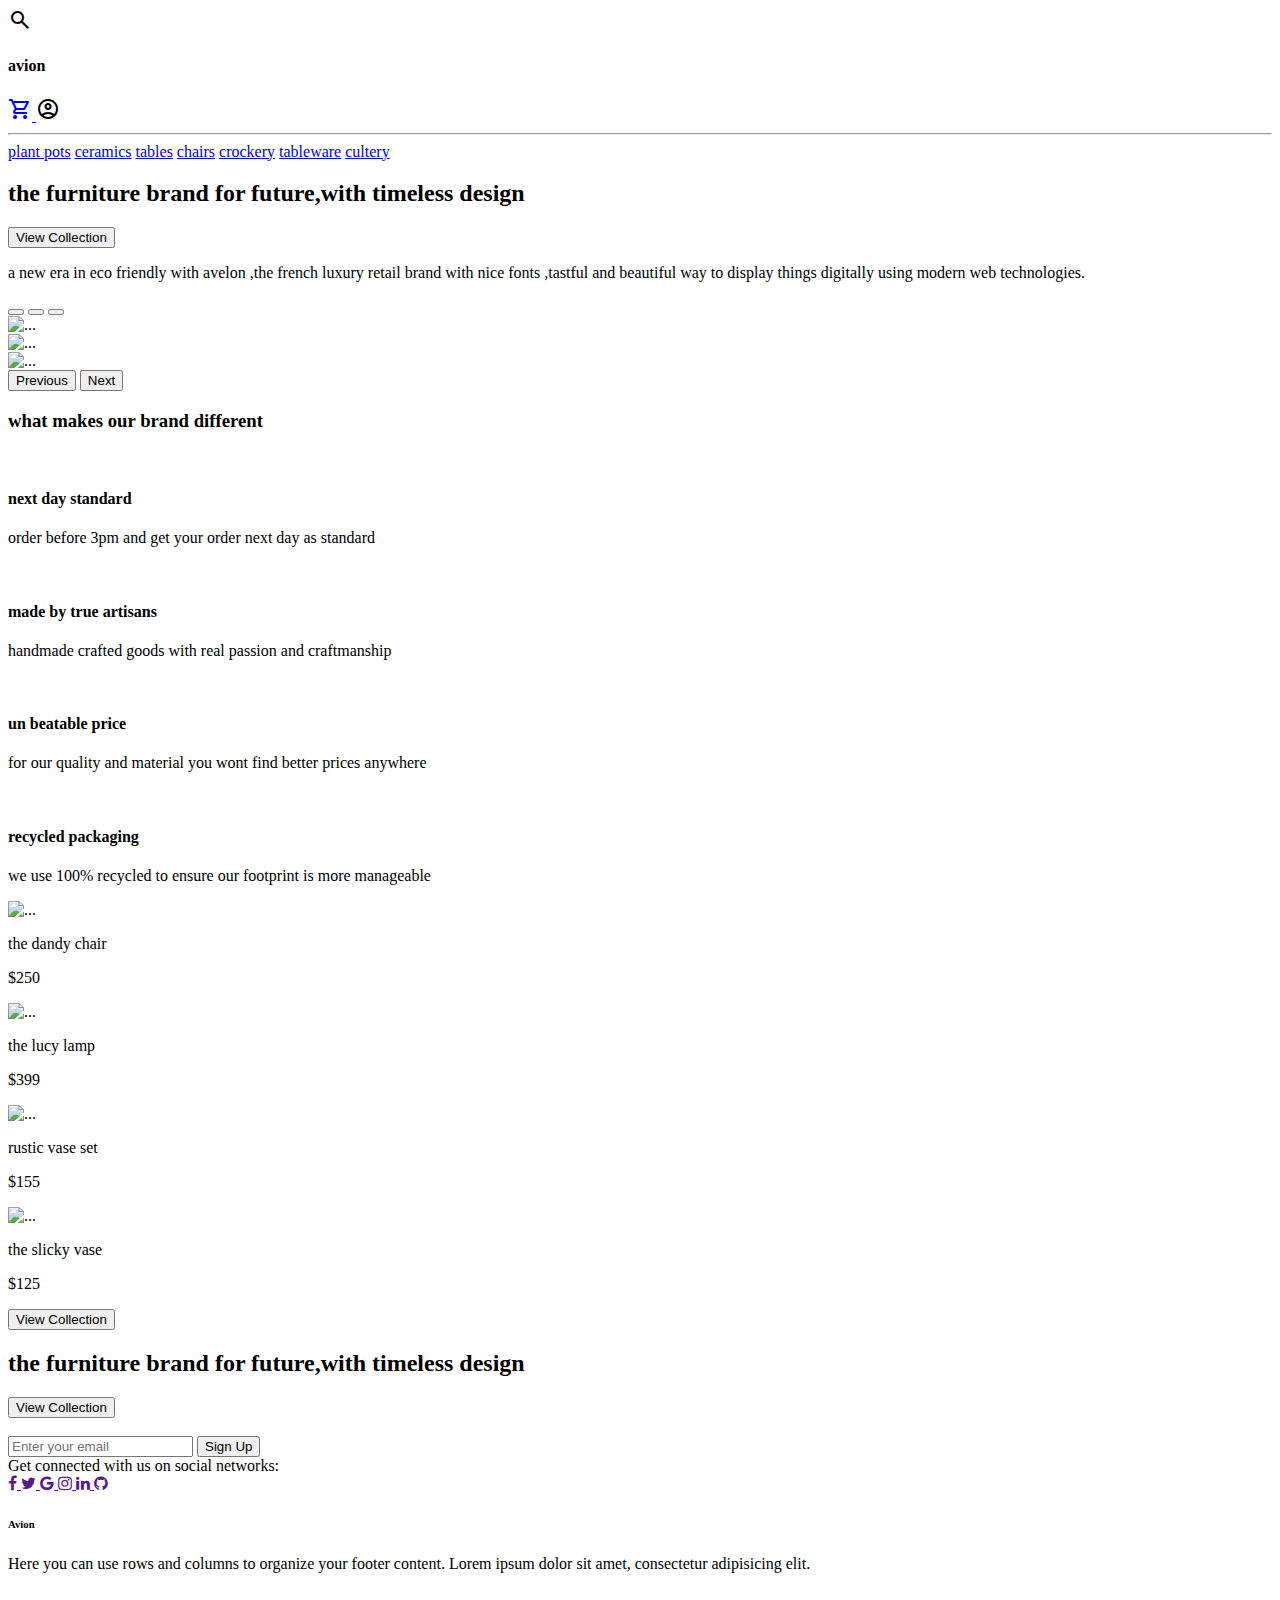
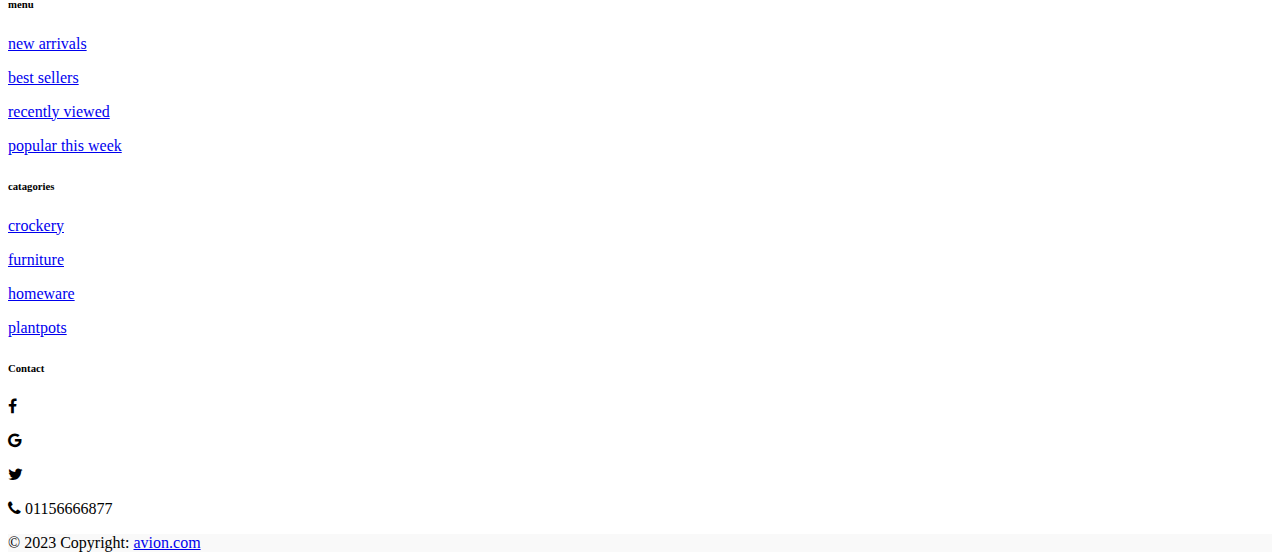
==== index.html @ 95e4d7e0 "Update index.html" ====
<!DOCTYPE html>
<html lang="en">
<head>
    <meta charset="UTF-8">
    <meta name="viewport" content="width=device-width, initial-scale=1.0">
    <link rel="preconnect" href="https://fonts.googleapis.com">
    <link rel="preconnect" href="https://fonts.gstatic.com" crossorigin>
    <link href="https://fonts.googleapis.com/css2?family=Fuggles&family=Inter:wght@100;200;300;400;500;600;700;800;900&family=Manrope:wght@200;300;400;500;600;700;800&family=Mooli&family=Open+Sans:ital,wght@0,300;0,400;0,500;0,600;0,700;0,800;1,300;1,400;1,500;1,600;1,700;1,800&family=Poppins:ital,wght@0,100;0,200;0,300;0,400;0,500;0,600;0,700;0,800;0,900;1,100;1,200;1,300;1,400;1,500;1,600;1,700;1,800;1,900&family=Work+Sans:ital,wght@0,100;0,200;0,300;0,400;0,500;0,600;0,700;0,800;0,900;1,100;1,200;1,300;1,400;1,500;1,600;1,700;1,800;1,900&display=swap" rel="stylesheet">
    <link rel="stylesheet" href="https://fonts.googleapis.com/css2?family=Material+Symbols+Outlined:opsz,wght,FILL,GRAD@24,400,0,0" />
    <link rel="stylesheet" href="https://cdnjs.cloudflare.com/ajax/libs/font-awesome/4.7.0/css/font-awesome.min.css">
    <link rel="stylesheet" href="/E-commerece/src/vendor/bootstrap.min.css">
    <link rel="stylesheet" href="/E-commerece/src/css/general.css">
    <link rel="stylesheet" href="/E-commerece/src/css/Home.css">
    <link rel="shortcut icon" href="/E-commerece/src/images/mobile-shopping.png" type="image/x-icon">
    <title>Avion | Home</title>
</head>
<body>
    <header>
        <nav>
            <div class="main-nav">
                <span class="material-symbols-outlined">
                    search
                    </span>
                    <h4>
                        avion
                    </h4>
                    <div class="nav-icons">
                      <a href="/shoppingcart.html">                                <span class="material-symbols-outlined">
                        shopping_cart
                        </span>
                    </a>
                            <span class="material-symbols-outlined">
                                account_circle
                                </span>
                    </div>
            </div>
            <hr>
            <div class="nav-links">
                <a href="#">plant pots</a>
                <a href="#">ceramics</a>
                <a href="#">tables</a>
                <a href="#">chairs</a>
                <a href="#">crockery</a>
                <a href="#">tableware</a>
                <a href="#">cultery</a>
            </div>
        </nav>
        <section>
                <div class="row gx-0 main-div">
                    <div class="col-12 col-md-7 text-sec">
                            <h2>the furniture brand for future,with timeless design</h2>
                            <div class="button-text">
                              <a href="/E-commerece/allproducts.html"><button type="button">View Collection</button></a>
                              <p class="pt-2">a new era in eco friendly with avelon ,the french luxury retail brand with nice fonts ,tastful and beautiful way to display things digitally using modern web technologies.</p>
                            </div>
                    </div>
                    <div class="col-12 col-md-5 img-sec">
                      <div id="carouselExampleIndicators" class="carousel slide" data-bs-ride="true">
                        <div class="carousel-indicators">
                          <button type="button" data-bs-target="#carouselExampleIndicators" data-bs-slide-to="0" class="active" aria-current="true" aria-label="Slide 1"></button>
                          <button type="button" data-bs-target="#carouselExampleIndicators" data-bs-slide-to="1" aria-label="Slide 2"></button>
                          <button type="button" data-bs-target="#carouselExampleIndicators" data-bs-slide-to="2" aria-label="Slide 3"></button>
                        </div>
                        <div class="carousel-inner">
                          <div class="carousel-item active">
                            <img src="/E-commerece/src/images/pexels-vecislavas-popa-1571452.jpg" class="d-block w-100" alt="..." class="">
                          </div>
                          <div class="carousel-item">
                            <img src="/E-commerece/src/images/pexels-pixabay-276566.jpg" class="d-block w-100" alt="...">
                          </div>
                          <div class="carousel-item">
                            <img src="/E-commerece/src/images/pexels-huseyn-kamaladdin-667838.jpg" class="d-block w-100" alt="...">
                          </div>
                        </div>
                        <button class="carousel-control-prev" type="button" data-bs-target="#carouselExampleIndicators" data-bs-slide="prev">
                          <span class="carousel-control-prev-icon" aria-hidden="true"></span>
                          <span class="visually-hidden">Previous</span>
                        </button>
                        <button class="carousel-control-next" type="button" data-bs-target="#carouselExampleIndicators" data-bs-slide="next">
                          <span class="carousel-control-next-icon" aria-hidden="true"></span>
                          <span class="visually-hidden">Next</span>
                        </button>
                      </div>
                    </div>
                </div>
        </section>
        </header>
        <main>
          <section class="our-brand-diiferent">
            <h3 class="text-center">what makes our brand different</h3>
            <div class="row  brand-cards">
              <div class="col-12 col-md-3">
                <img src="/E-commerece/src/images/Delivery.svg" alt="" srcset="">
                <h4>next day standard</h4>
                <p>order before 3pm and get your order next day as standard </p>
              </div>
              <div class="col-12 col-md-3">
                <img src="/E-commerece/src/images/Checkmark--outline.svg" alt="">
                <h4>made by true artisans</h4>
                <p>handmade crafted goods with real passion and craftmanship</p>
              </div>
              <div class="col-12 col-md-3">
                <img src="/E-commerece/src/images/Purchase.svg" alt="" srcset="">
                <h4>un beatable price</h4>
                <p>for our quality and material you wont find better prices anywhere</p>
              </div>
              <div class="col-12 col-md-2 flex-grow-1 recycled-card">
                <img src="/E-commerece/src/images/Sprout.svg" alt="" srcset="">
                <h4>recycled packaging</h4>
                <p>we use 100% recycled to ensure our footprint is more manageable</p>
              </div>
            </div>
          </section>
          <section>
            <div class="row  gy-sm-3 gx-2 products-cards">
              <div class="col-6 col-md-3">
                <img src="/E-commerece/src/images/Photoo.png" class="" alt="...">
                <p>the dandy chair</p>
                <p>$250</p>
              </div>
              <div class="col-6 col-md-3">
                <img src="/E-commerece/src/images/Parent.png" class=" " alt="...">
                <p>the lucy lamp</p>
                <p>$399</p>
              </div>
              <div class="col-6 col-md-3">
                <img src="/E-commerece/src/images/Photo.png" class="" alt="...">
                <p>rustic vase set</p>
                <p>$155</p>
              </div>
              <div class="col-6 col-md-3">
                <img src="/E-commerece/src/images/Photo (1).png" class="" alt="...">
                <p>the slicky vase</p>
                <p>$125</p>
              </div>
            </div>
            <div class="viewCollection d-flex justify-content-center">
              <a href="/E-commerece/allproducts.html"><button type="button">View Collection</button></a>
            </div>
          </section>
          <section>
            <div class="row gx-2 info-sec">
              <div class="col-12 col-md-6 text-sec">
                <h2>the furniture brand for future,with timeless design</h2>
                <a href="/E-commerece/proudect.html"><button type="button">View Collection</button></a>
              </div>
              <div class="col-12 col-md-6">
                <img src="/E-commerece/src/images/Image Block.png" alt="" srcset="">
              </div>
            </div>
          </section>
          <section class="signup-sec">
              <div class="signup-box">
                <div class="signup-container p-3">
                  <div class="row gx-0 signup-component">
                    <input type="text"placeholder="Enter your email" class="col-8 signup-input p-sm-2 p-md-2 p-lg-2 ">
                    <button type="submit" class="col-4 signup-button p-sm-2 p-md-2 p-lg-2">Sign Up</button>
                  </div>
                </div>
              </div>
            </section>
        </main>
    <footer class="text-center text-lg-start">
      <!-- Section: Social media -->
      <section class="d-flex justify-content-center justify-content-lg-between p-4 border-bottom">
        <!-- Left -->
        <div class="me-5 d-none d-lg-block">
          <span>Get connected with us on social networks:</span>
        </div>
        <!-- Left -->
    
        <!-- Right -->
        <div>
          <a href="" class="me-4 link-secondary">
            <i class="fa fa-facebook-f"></i>
          </a>
          <a href="" class="me-4 link-secondary">
            <i class="fa fa-twitter"></i>
          </a>
          <a href="" class="me-4 link-secondary">
            <i class="fa fa-google"></i>
          </a>
          <a href="" class="me-4 link-secondary">
            <i class="fa fa-instagram"></i>
          </a>
          <a href="" class="me-4 link-secondary">
            <i class="fa fa-linkedin"></i>
          </a>
          <a href="" class="me-4 link-secondary">
            <i class="fa fa-github"></i>
          </a>
        </div>
        <!-- Right -->
      </section>
      <!-- Section: Social media -->
    
      <!-- Section: Links  -->
      <section class="">
        <div class="container text-center text-md-start mt-5">
          <!-- Grid row -->
          <div class="row mt-3">
            <!-- Grid column -->
            <div class="col-md-3 col-lg-4 col-xl-3 mx-auto mb-4">
              <!-- Content -->
              <h6 class="text-uppercase fw-bold mb-4">
                <i class="fas fa-gem me-3 text-secondary"></i>Avion
              </h6>
              <p>
                Here you can use rows and columns to organize your footer content. Lorem ipsum
                dolor sit amet, consectetur adipisicing elit.
              </p>
            </div>
            <!-- Grid column -->
    
            <!-- Grid column -->
            <div class="col-md-2 col-lg-2 col-xl-2 mx-auto mb-4">
              <!-- Links -->
              <h6 class="text-uppercase fw-bold mb-4">
                menu
              </h6>
              <p>
                <a href="#!" class="text-reset">new arrivals</a>
              </p>
              <p>
                <a href="#!" class="text-reset">best sellers</a>
              </p>
              <p>
                <a href="#!" class="text-reset">recently viewed</a>
              </p>
              <p>
                <a href="#!" class="text-reset">popular this week</a>
              </p>
            </div>
            <!-- Grid column -->
    
            <!-- Grid column -->
            <div class="col-md-3 col-lg-2 col-xl-2 mx-auto mb-4">
              <!-- Links -->
              <h6 class="text-uppercase fw-bold mb-4">
                catagories
              </h6>
              <p>
                <a href="#!" class="text-reset">crockery</a>
              </p>
              <p>
                <a href="#!" class="text-reset">furniture</a>
              </p>
              <p>
                <a href="#!" class="text-reset">homeware</a>
              </p>
              <p>
                <a href="#!" class="text-reset">plantpots</a>
              </p>
            </div>
            <!-- Grid column -->
    
            <!-- Grid column -->
            <div class="col-md-4 col-lg-3 col-xl-3 mx-auto mb-md-0 mb-4">
              <!-- Links -->
              <h6 class="text-uppercase fw-bold mb-4">Contact</h6>
              <p><i class="fa fa-facebook-f"></i></p>
              <p>
                <i class="fa fa-google"></i>
              </p>
              <p><i class="fa fa-twitter"></i></p>
              <p><i class="fa fa-phone me-3 text-secondary"></i> 01156666877</p>
            </div>
            <!-- Grid column -->
          </div>
          <!-- Grid row -->
        </div>
      </section>
      <!-- Section: Links  -->
    
      <!-- Copyright -->
      <div class="text-center p-4" style="background-color: rgba(0, 0, 0, 0.025);">
        © 2023 Copyright:
        <a class="text-reset fw-bold" href="#">avion.com</a>
      </div>
      <!-- Copyright -->
    </footer>
    <script src="/E-commerece/src/vendor/bootstrap.min.js"></script>
</body>
</html>
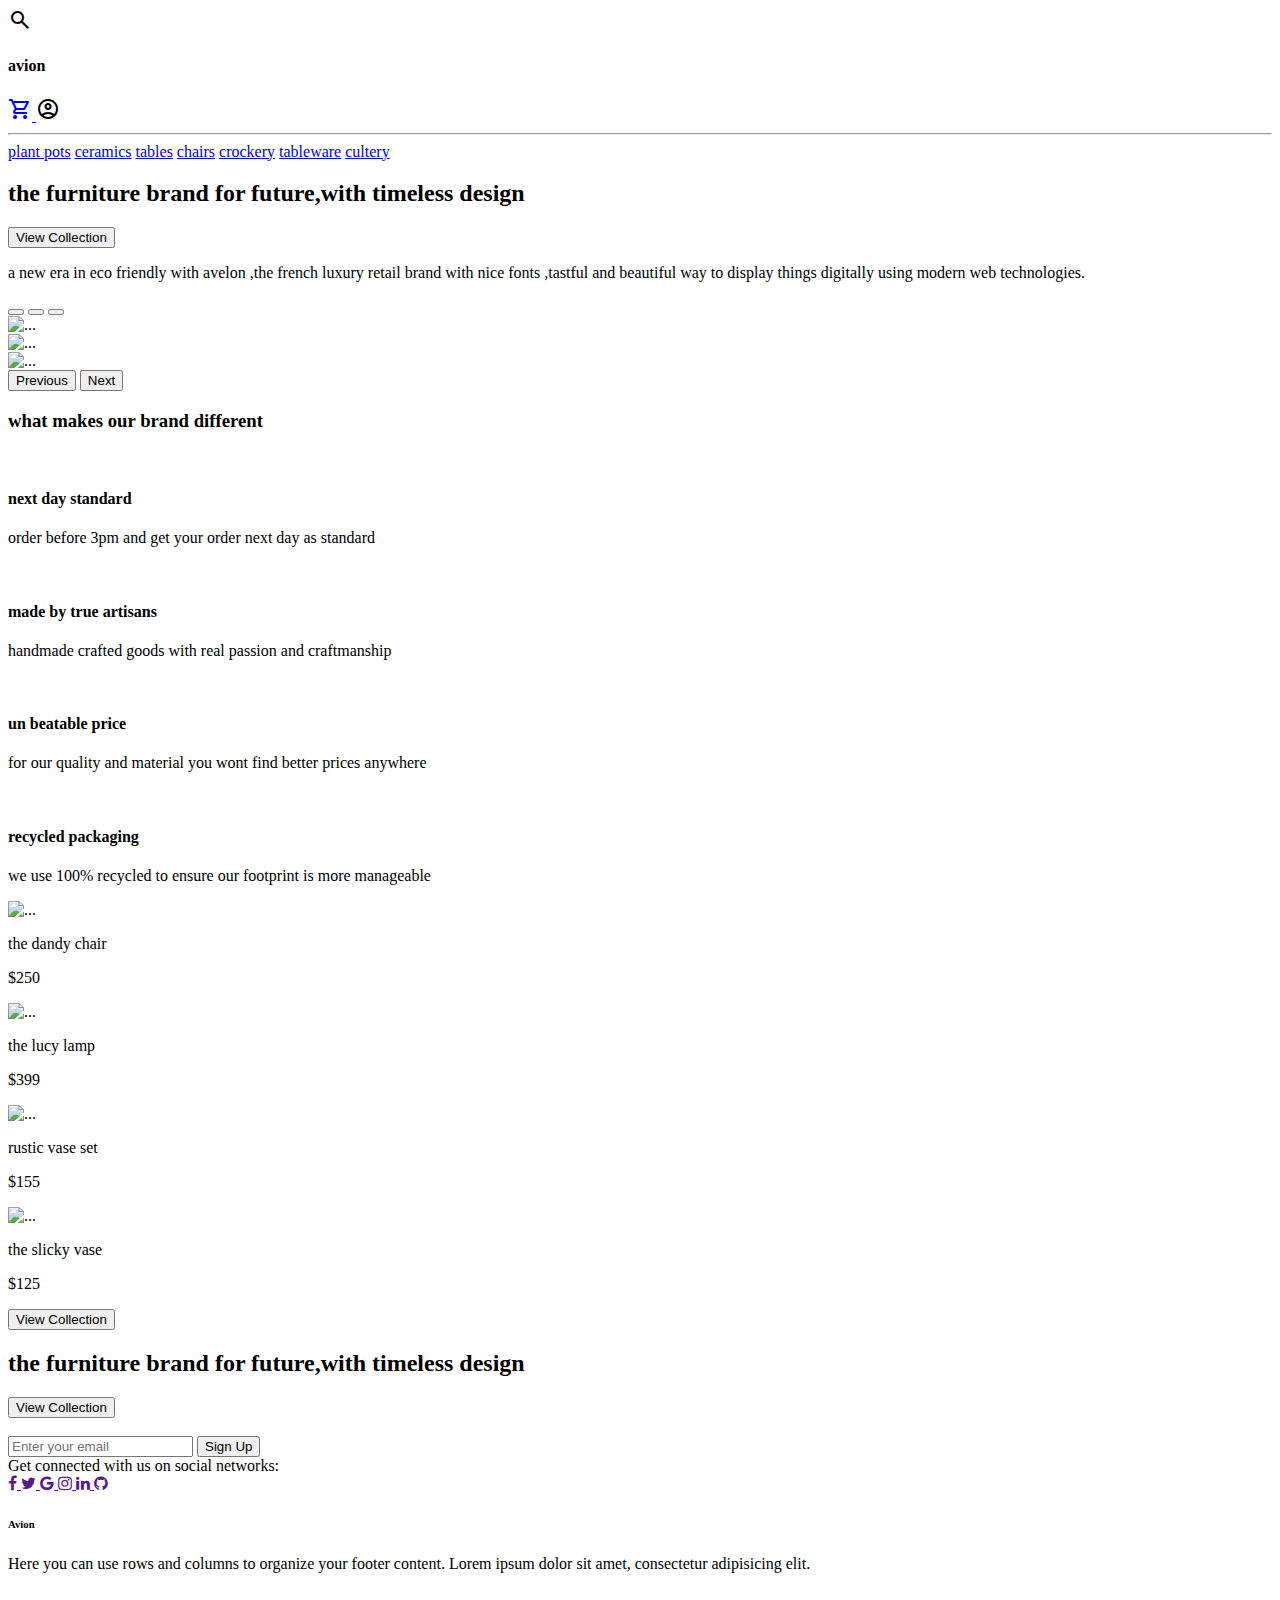
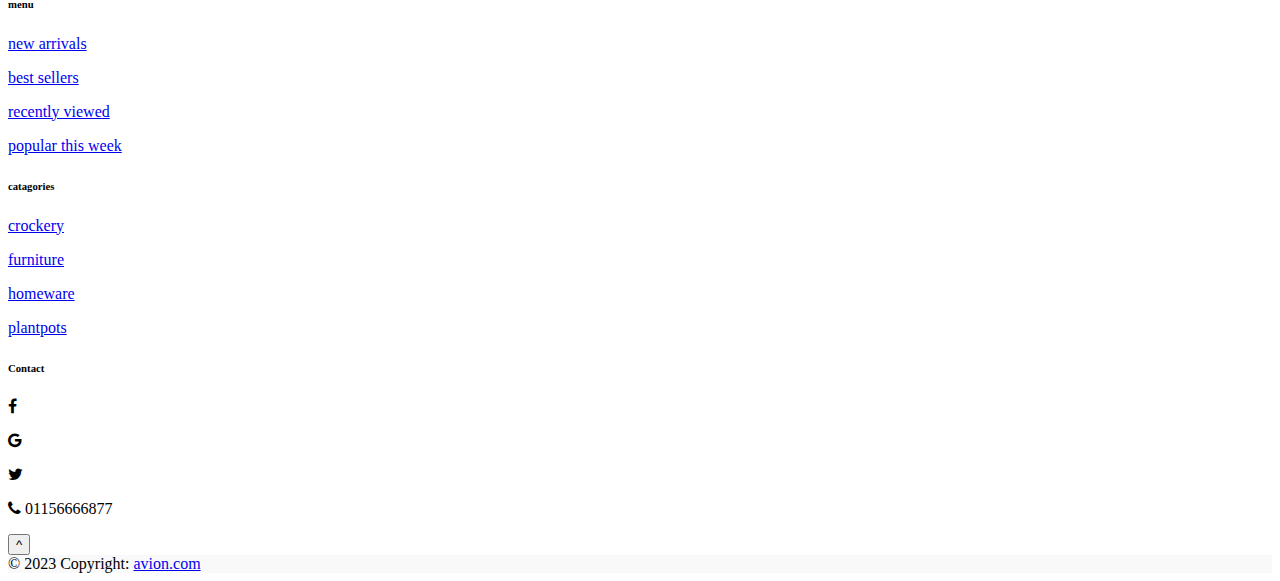
==== commit 223d1bfc: "Update index.html" ====
--- a/index.html
+++ b/index.html
@@ -25,7 +25,7 @@
                         avion
                     </h4>
                     <div class="nav-icons">
-                      <a href="/shoppingcart.html">                                <span class="material-symbols-outlined">
+                      <a href="/E-commerece/shoppingcart.html">                                <span class="material-symbols-outlined">
                         shopping_cart
                         </span>
                     </a>
@@ -271,7 +271,9 @@
         </div>
       </section>
       <!-- Section: Links  -->
-    
+          <div class="scroll">
+        <button type="button" id="btt" class = "rounded-circle" onclick="scrolll()">^</button>
+      </div>
       <!-- Copyright -->
       <div class="text-center p-4" style="background-color: rgba(0, 0, 0, 0.025);">
         © 2023 Copyright:
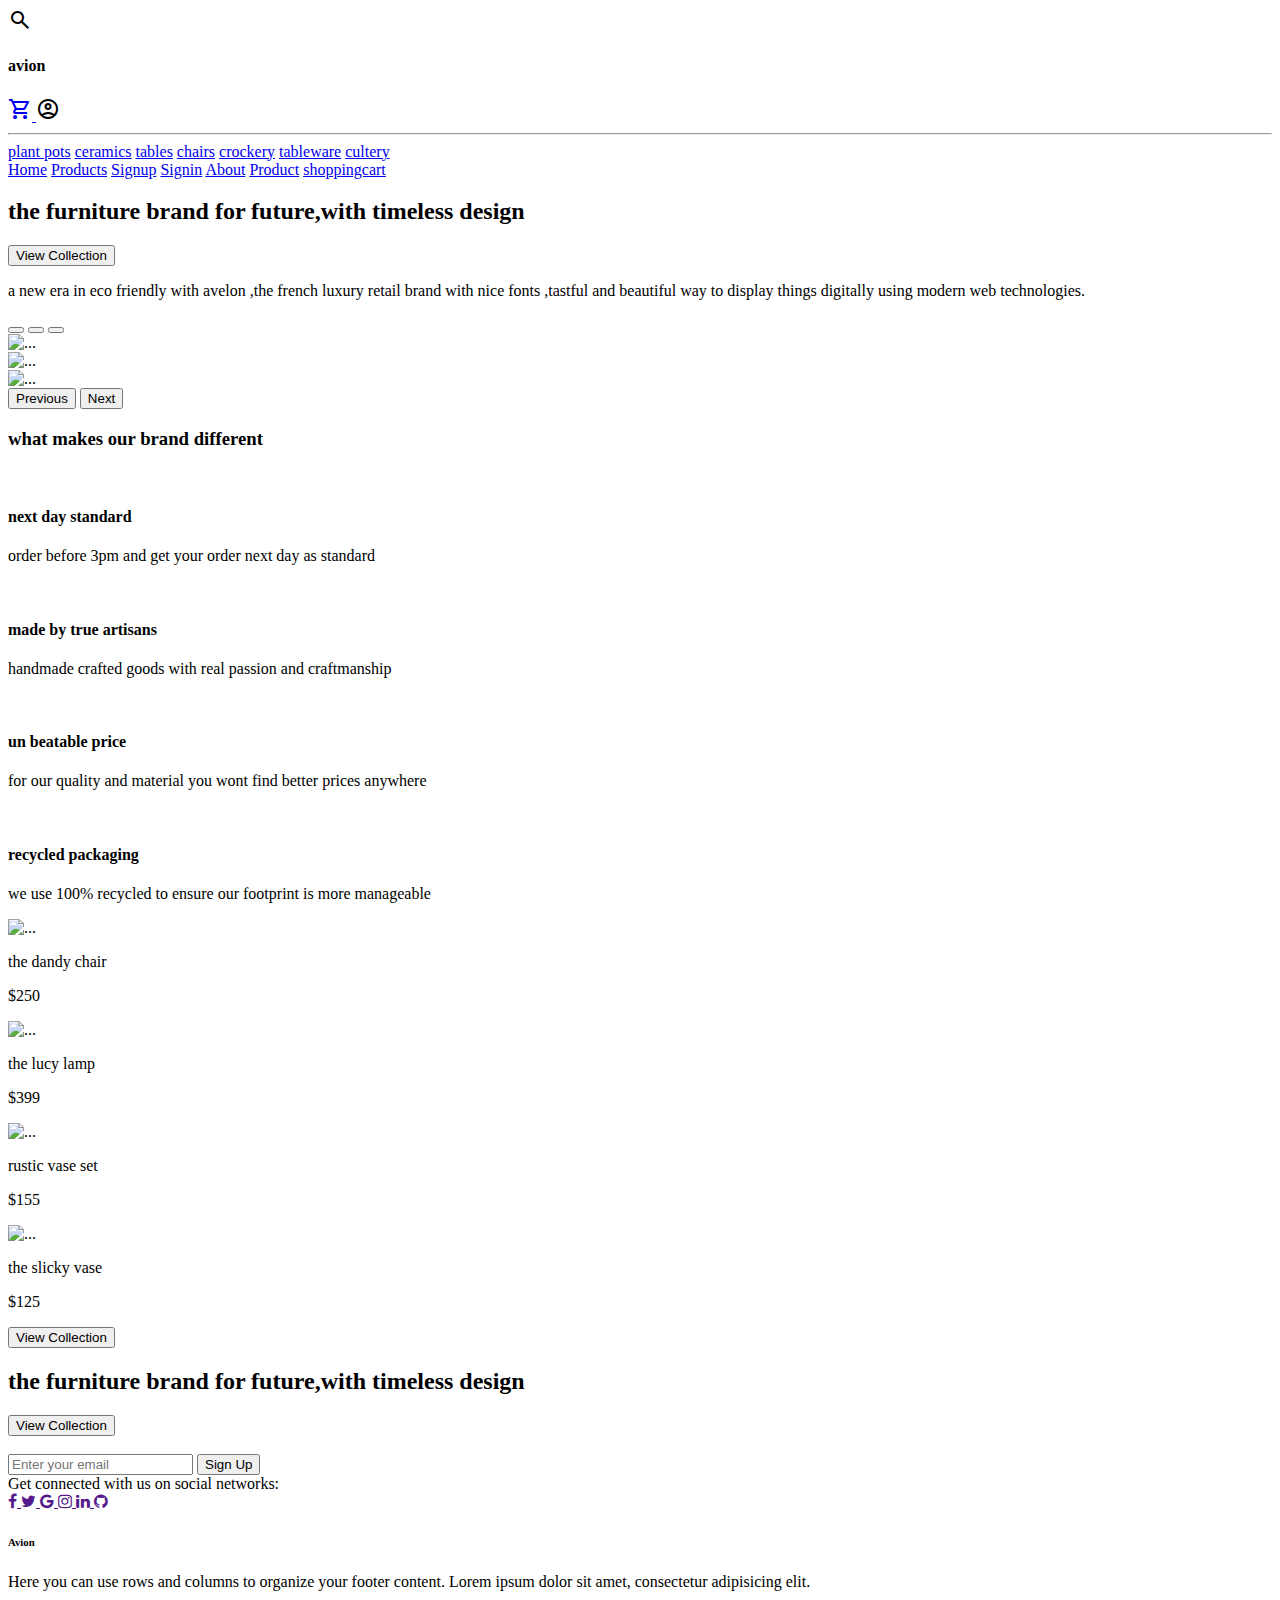
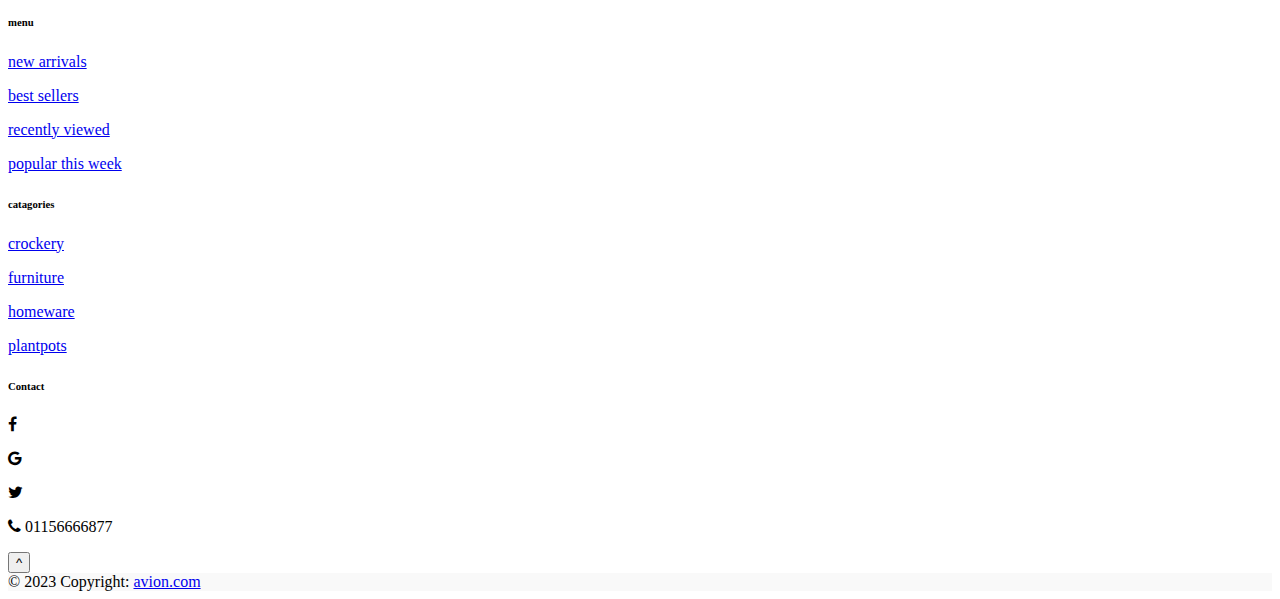
==== commit a945d386: "Update index.html" ====
--- a/index.html
+++ b/index.html
@@ -43,6 +43,15 @@
                 <a href="#">crockery</a>
                 <a href="#">tableware</a>
                 <a href="#">cultery</a>
+            </div>
+                        <div class="menu-list">
+              <a href="/index.html">Home</a>
+              <a href="/allproducts.html">Products</a>
+              <a href="#">Signup</a>
+              <a href="#">Signin</a>
+              <a href="/about.html">About</a>
+              <a href="/proudect.html">Product</a>
+              <a href="/shoppingcart.html">shoppingcart</a>
             </div>
         </nav>
         <section>
@@ -282,5 +291,6 @@
       <!-- Copyright -->
     </footer>
     <script src="/E-commerece/src/vendor/bootstrap.min.js"></script>
+        <script src="/E-commerece/src/js/file.js"></script>
 </body>
 </html>
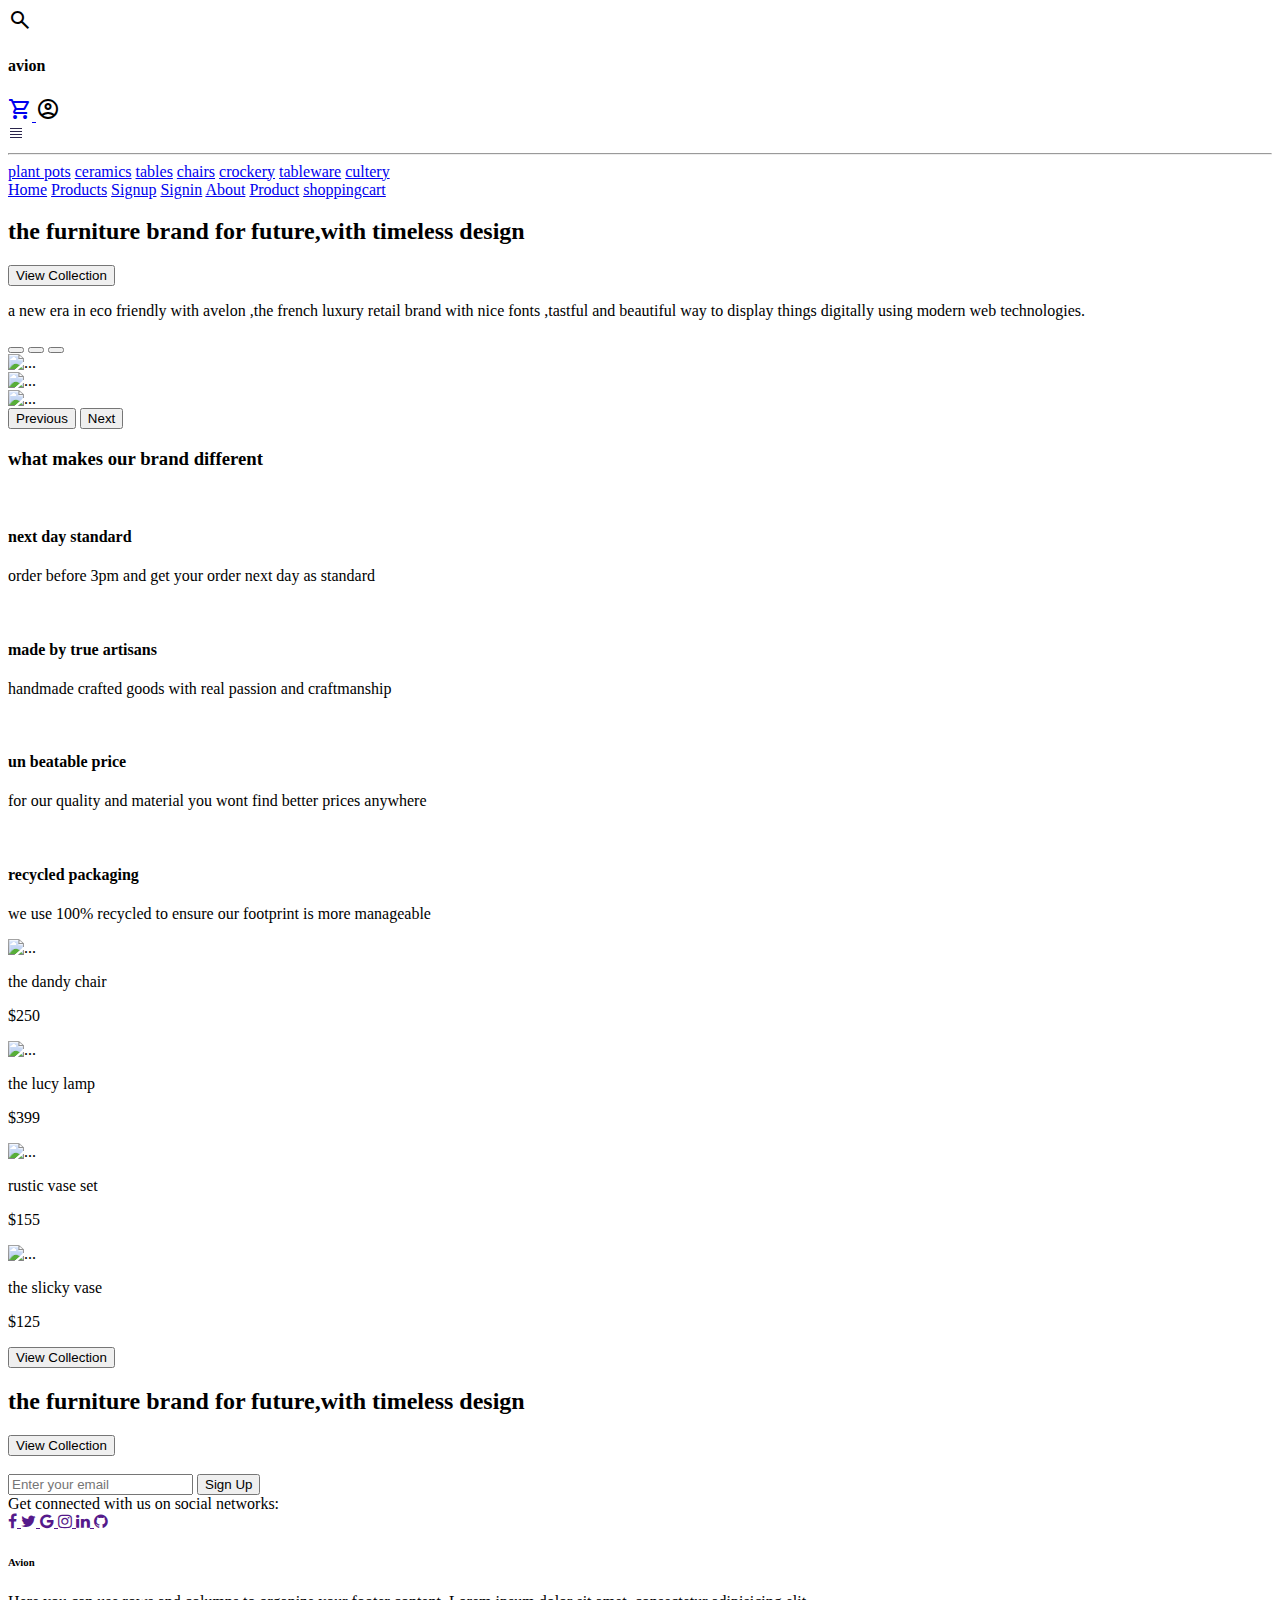
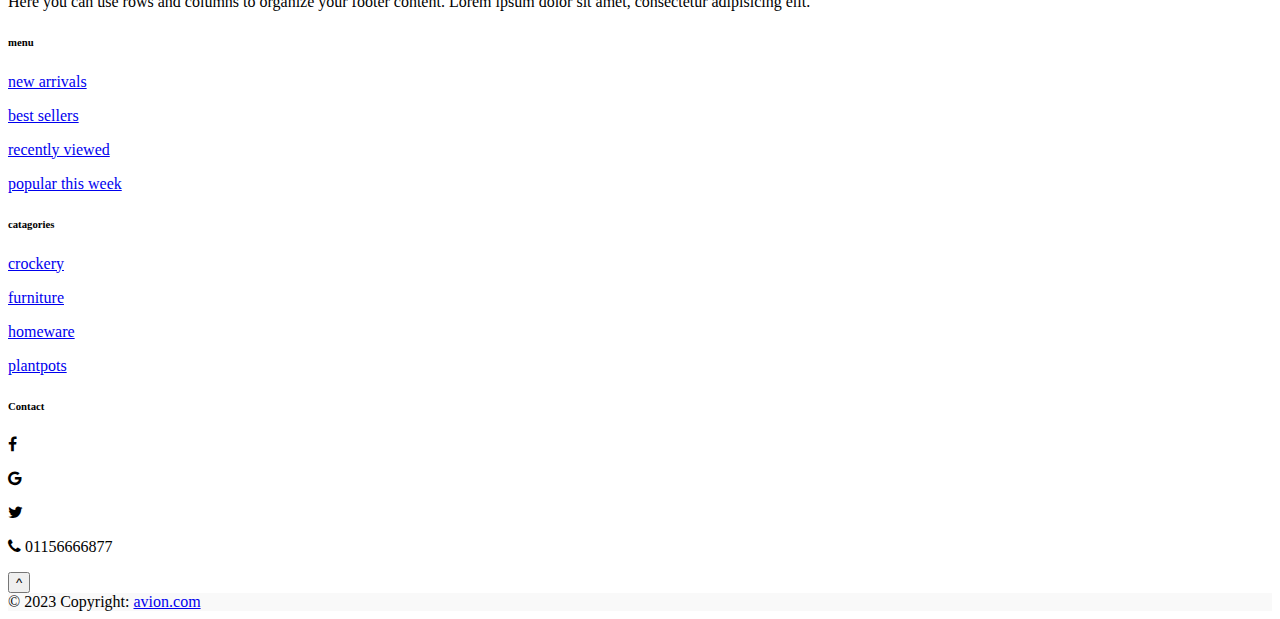
==== commit 27da3cdd: "Update index.html" ====
--- a/index.html
+++ b/index.html
@@ -33,6 +33,9 @@
                                 account_circle
                                 </span>
                     </div>
+                                    <div class="menu">
+                      <img src="/src/images/Menu.svg" alt="" srcset="" onclick="showMenu()">
+                    </div>
             </div>
             <hr>
             <div class="nav-links">
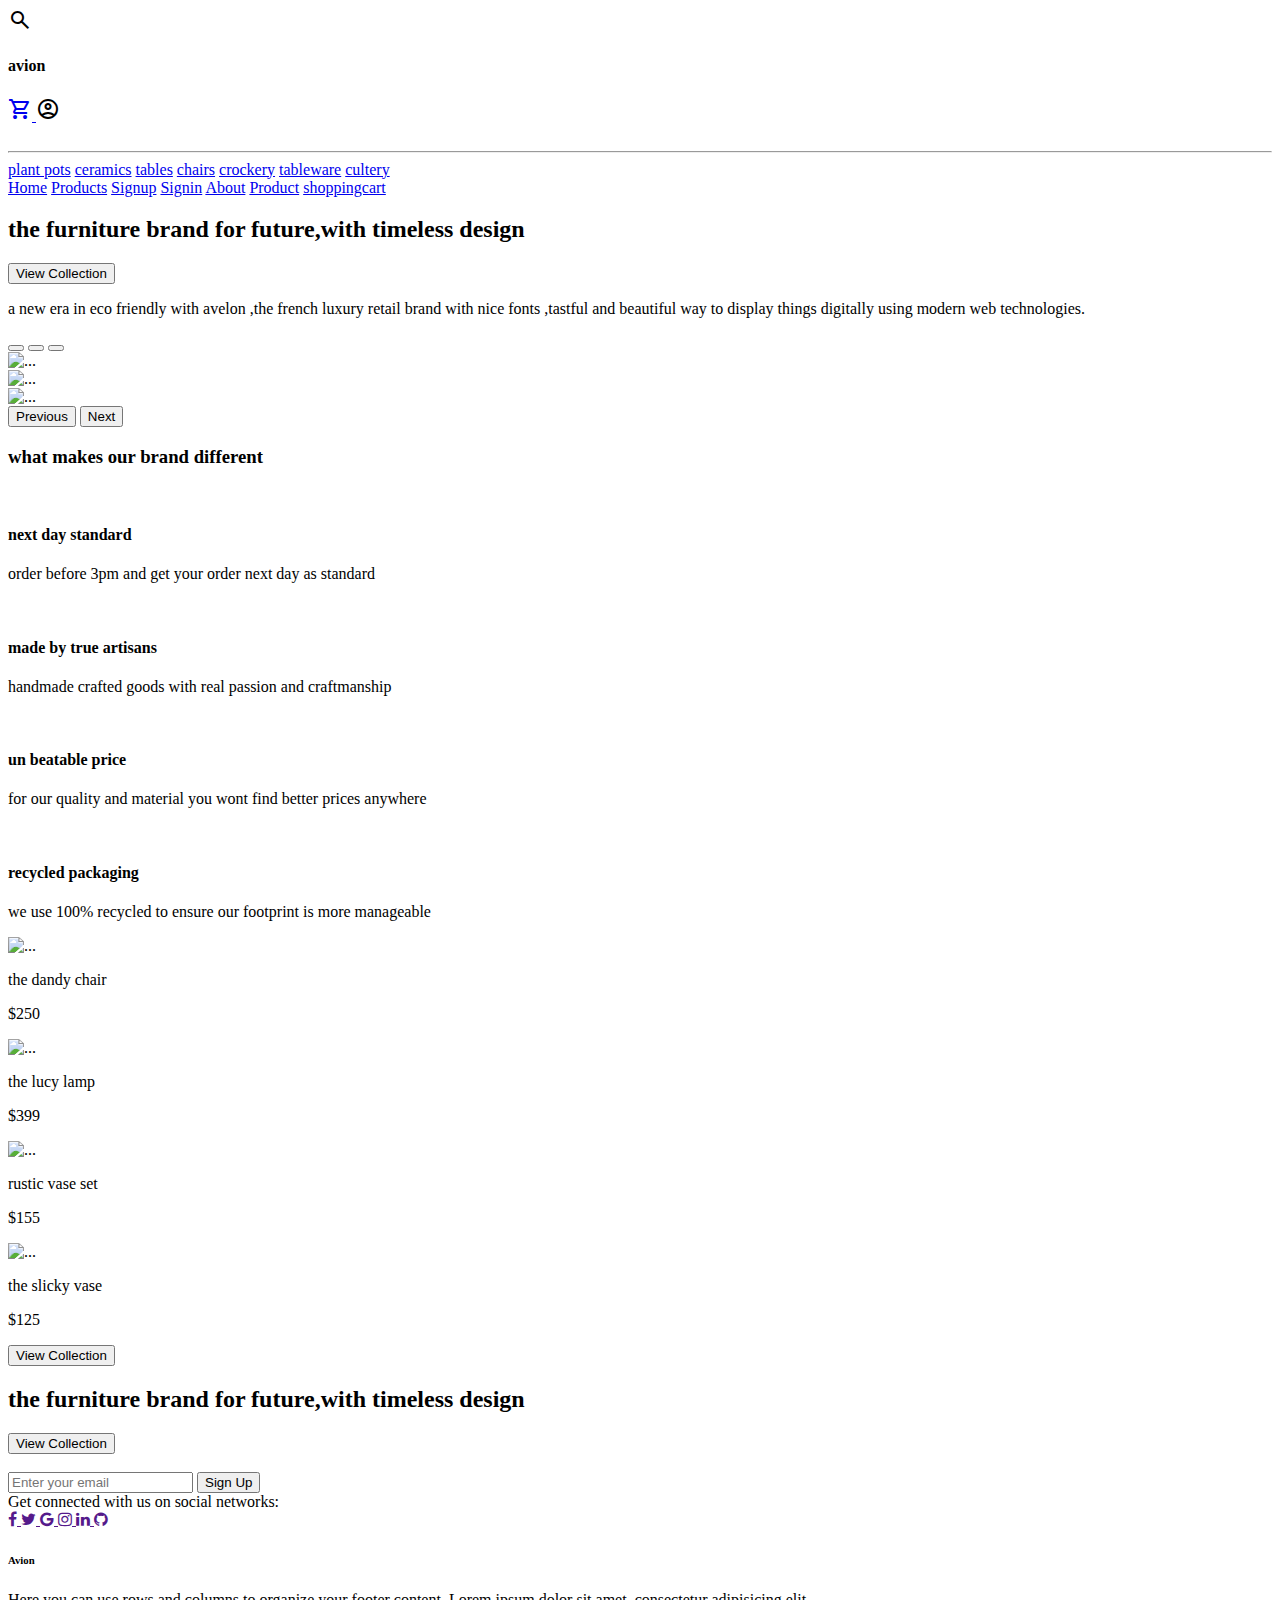
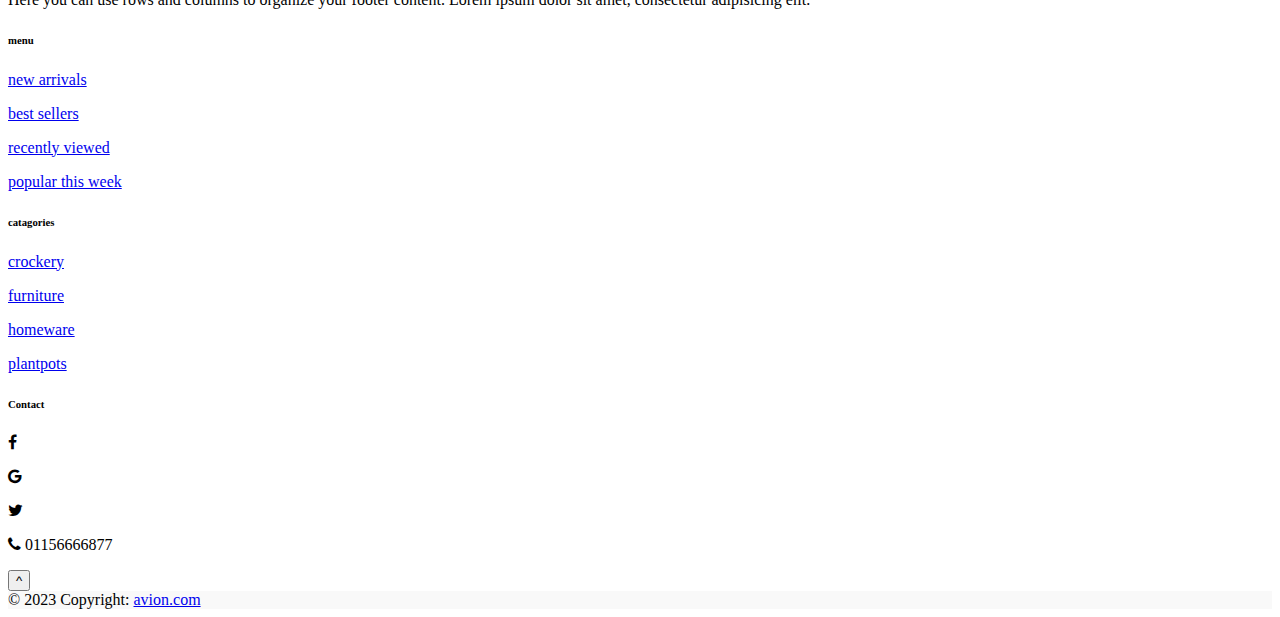
==== commit 194d515d: "Update index.html" ====
--- a/index.html
+++ b/index.html
@@ -34,7 +34,7 @@
                                 </span>
                     </div>
                                     <div class="menu">
-                      <img src="/src/images/Menu.svg" alt="" srcset="" onclick="showMenu()">
+                      <img src="/E-commerece/src/images/Menu.svg" alt="" srcset="" onclick="showMenu()">
                     </div>
             </div>
             <hr>
